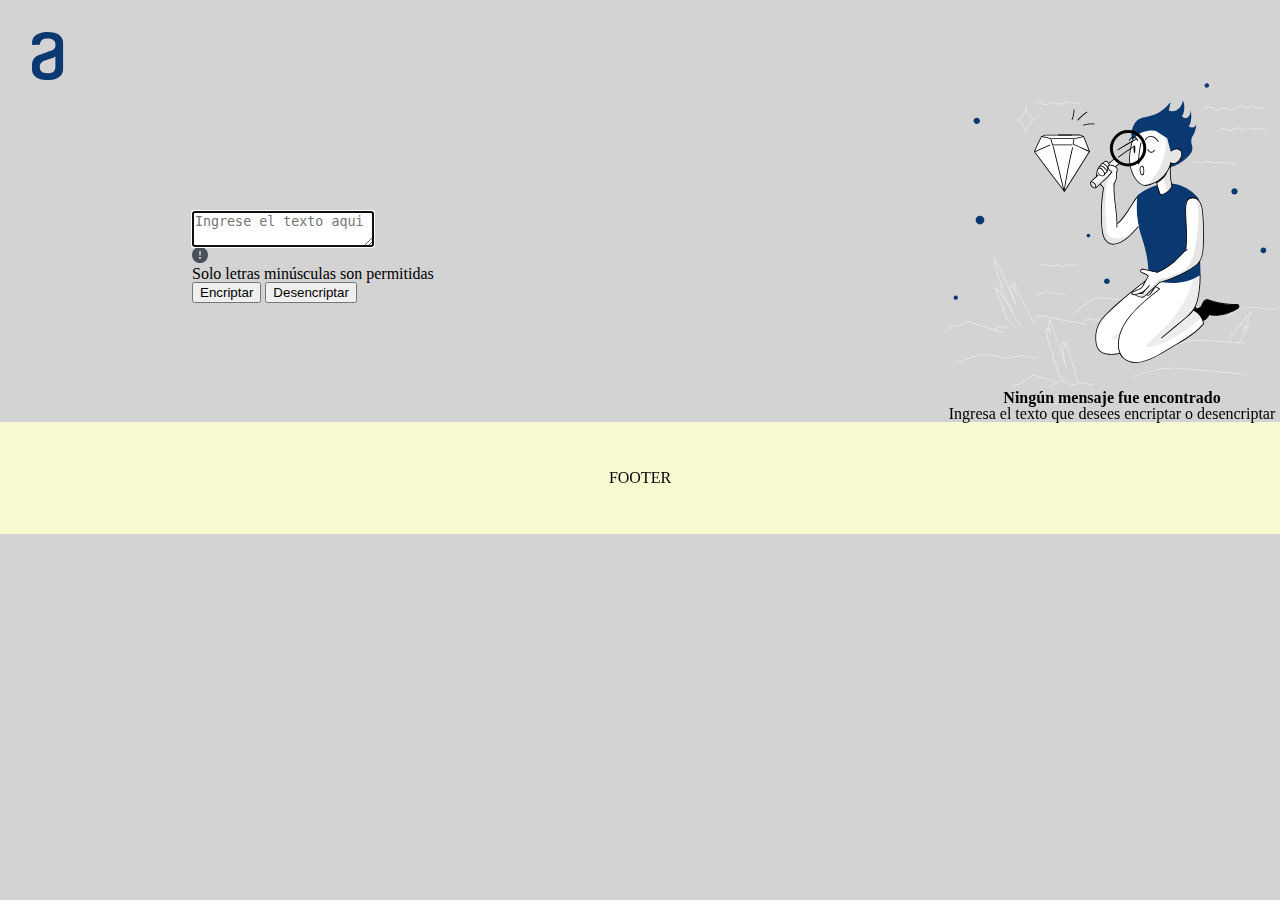
==== Views/index.html @ 6fc0065d "initial commit, add html structure, reset.css, encrypt and decrypt logic, few styles" ====
<!DOCTYPE html>
<html>
	<head>
		<meta charset="utf-8">
		<meta name="viewport" content="width=device-width, initial-scale=1">
		<link rel="stylesheet" href="../Tools/reset.css">
		<link rel="stylesheet" href="../CSS/style.css">
		<title>Encriptador TXT</title>
	</head>
	
	<body>
		<header>
			<img class="img-logo" src="../Images/logo.svg" alt="Logo de Alura">
		</header>

		<main>
			<section class="input-section">
				<textarea class="input-textarea" autofocus placeholder="Ingrese el texto aqui" onkeypress="return (event.charCode >= 97 && event.charCode <= 122 || event.charCode == 32)" required></textarea>
				<img src="../Images/signo-exclamacion.svg" class="signo-exclamacion" alt="Signo Exclamacion">
				<p class="txt-advertencia">Solo letras minúsculas son permitidas</p>
				<input type="button" value="Encriptar" name="encriptar" class="encriptar-button">		
				<input type="button" value="Desencriptar" name="desencriptar" class="desencriptar-button">		
			</section>

			<section class="output-section">
				<img src="../Images/munieco.svg" class="munieco" alt="Personaje buscando">
				<p class="not-found-title">Ningún mensaje fue encontrado</p>
				<p class="not-found-text">Ingresa el texto que desees encriptar o desencriptar</p>

			</section>
		</main>
		<footer>
			<p>FOOTER</p>
		</footer>
	</body>
</html>

<script>
	
	let encriptarButton = document.querySelector("input[name='encriptar']");
	let desencriptarButton = document.querySelector("input[name='desencriptar']");
	
	encriptarButton.addEventListener("click", () => {
  		let textoEncriptado = encriptar();
 		console.log(textoEncriptado);
	});

	desencriptarButton.addEventListener("click", (encriptado) => {
  		let textoDesencriptado = desencriptar();
 		console.log(textoDesencriptado);
	});


	function encriptar() 
	{
		let text = (document.querySelector("textarea")).value;
	  	
	  	for (let vocal in keys) 
	  	{
		    const regex = new RegExp(vocal, "g");
		    text = text.replace(regex, keys[vocal]);
	  	}
	  	return text;
	}

	function desencriptar()
	{
		let text = (document.querySelector("textarea")).value;
		for(let vocal in keys)
		{
			const reemplazo = keys[vocal];
			const regex = new RegExp(reemplazo, "g");
			text = text.replace(regex, vocal);
		}
		return text;
	}

	const keys = {
	  "e": "enter",
	  "i": "imes",
	  "a": "ai",
	  "o": "ober",
	  "u": "ufat"
	};

</script>
---- CSS/style.css ----
html{
	background: lightgrey;
}


.img-logo{
	margin: 2em 0 0 2em;
}

main{
	display: flex;
	width: 100%;
}



.input-section{
	margin: 10% 0 0 15%;
	flex: 2
}
.input-textarea{
	display: block;
}



.output-section{
	height: 100%;
}

.munieco{

}

.not-found-title{
	text-align: center;
	font-weight: bold;
}

.not-found-text{
	text-align: center;
}

footer p{
	text-align: center;
	padding: 3em;
	background: lightgoldenrodyellow;
}
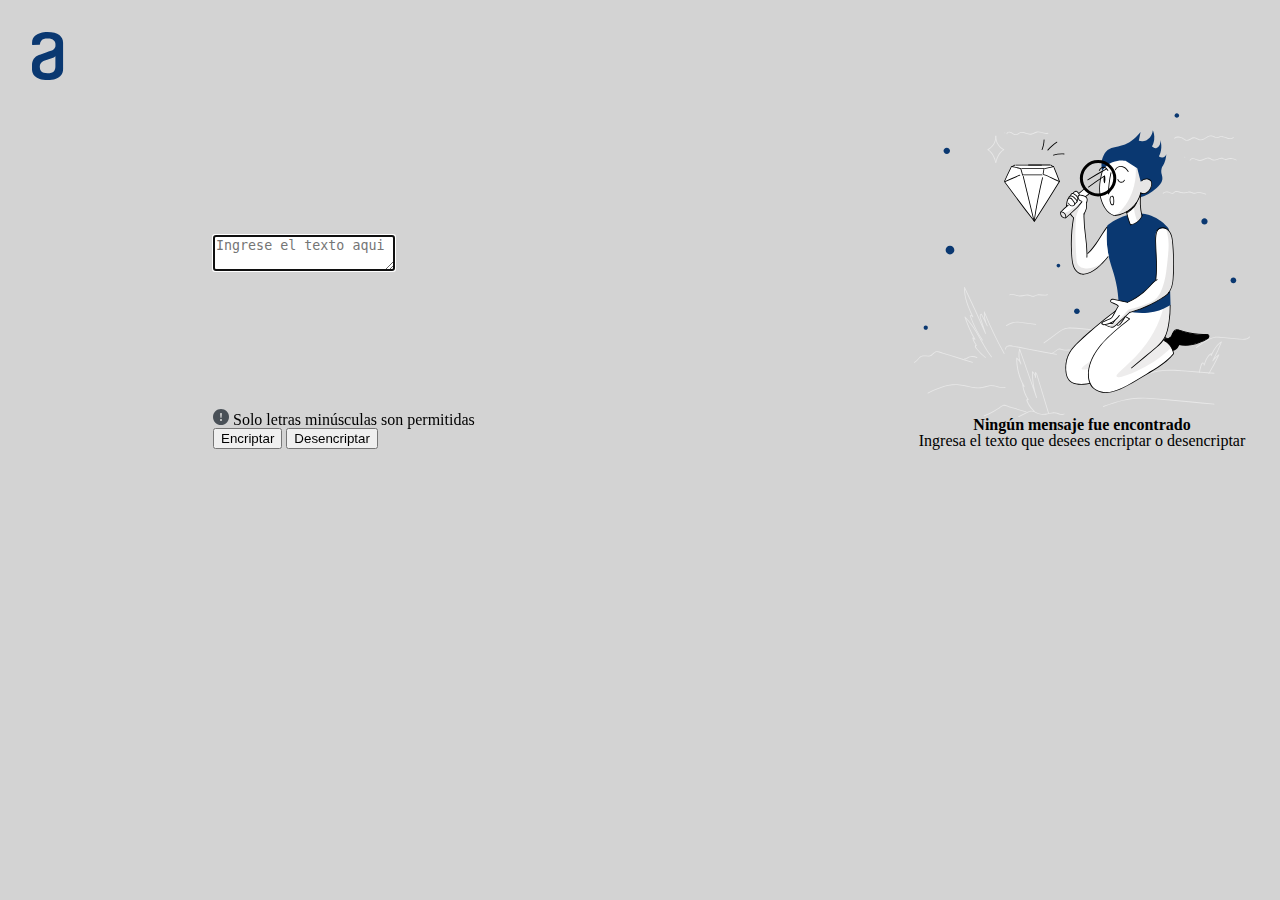
==== commit 269e9d84: "CSS: add flexbox styles, elements position ready" ====
--- a/Views/index.html
+++ b/Views/index.html
@@ -2,8 +2,8 @@
 <html>
 	<head>
 		<meta charset="utf-8">
+		<link rel="stylesheet" href="../Tools/reset.css">
 		<meta name="viewport" content="width=device-width, initial-scale=1">
-		<link rel="stylesheet" href="../Tools/reset.css">
 		<link rel="stylesheet" href="../CSS/style.css">
 		<title>Encriptador TXT</title>
 	</head>
@@ -14,12 +14,23 @@
 		</header>
 
 		<main>
+
 			<section class="input-section">
-				<textarea class="input-textarea" autofocus placeholder="Ingrese el texto aqui" onkeypress="return (event.charCode >= 97 && event.charCode <= 122 || event.charCode == 32)" required></textarea>
-				<img src="../Images/signo-exclamacion.svg" class="signo-exclamacion" alt="Signo Exclamacion">
-				<p class="txt-advertencia">Solo letras minúsculas son permitidas</p>
-				<input type="button" value="Encriptar" name="encriptar" class="encriptar-button">		
-				<input type="button" value="Desencriptar" name="desencriptar" class="desencriptar-button">		
+				
+				<div class="input-textarea">
+					<textarea autofocus placeholder="Ingrese el texto aqui" onkeypress="return (event.charCode >= 97 && event.charCode <= 122 || event.charCode == 32)" required></textarea>
+				</div>
+				
+				<div class="input-encriptacion">
+					<div class="advertencia-container">
+						<img src="../Images/signo-exclamacion.svg" class="signo-advertencia" alt="Signo Advertencia">
+						<p class="txt-advertencia">Solo letras minúsculas son permitidas</p>
+					</div>
+
+					<input type="button" value="Encriptar" name="encriptar" class="encriptar-button">		
+					<input type="button" value="Desencriptar" name="desencriptar" class="desencriptar-button">		
+				</div>
+
 			</section>
 
 			<section class="output-section">
@@ -28,10 +39,9 @@
 				<p class="not-found-text">Ingresa el texto que desees encriptar o desencriptar</p>
 
 			</section>
+
 		</main>
-		<footer>
-			<p>FOOTER</p>
-		</footer>
+		
 	</body>
 </html>
 
--- a/CSS/style.css
+++ b/CSS/style.css
@@ -2,34 +2,48 @@
 	background: lightgrey;
 }
 
-
 .img-logo{
 	margin: 2em 0 0 2em;
+} 
+
+main{
+	padding: 30px;
+	display: flex;
 }
 
-main{
-	display: flex;
-	width: 100%;
+/* SECTION IZQUIERDA */
+
+.input-section{
+	margin: 10% 0 0 15%;
+    display: flex;
+    flex: 2 auto;
+    flex-direction: column;
+    justify-content: space-between;
 }
 
 
+.input-textarea{
 
-.input-section{
-	margin: 10% 0 0 15%;
-	flex: 2
 }
-.input-textarea{
-	display: block;
+
+.input-encriptacion{
+
+}
+
+.txt-advertencia{
+	display: inline;
 }
 
 
+/* SECTION DERECHA */
 
 .output-section{
-	height: 100%;
+	display: flex;
+    flex-direction: column;
 }
 
 .munieco{
-
+	
 }
 
 .not-found-title{
@@ -41,6 +55,7 @@
 	text-align: center;
 }
 
+
 footer p{
 	text-align: center;
 	padding: 3em;
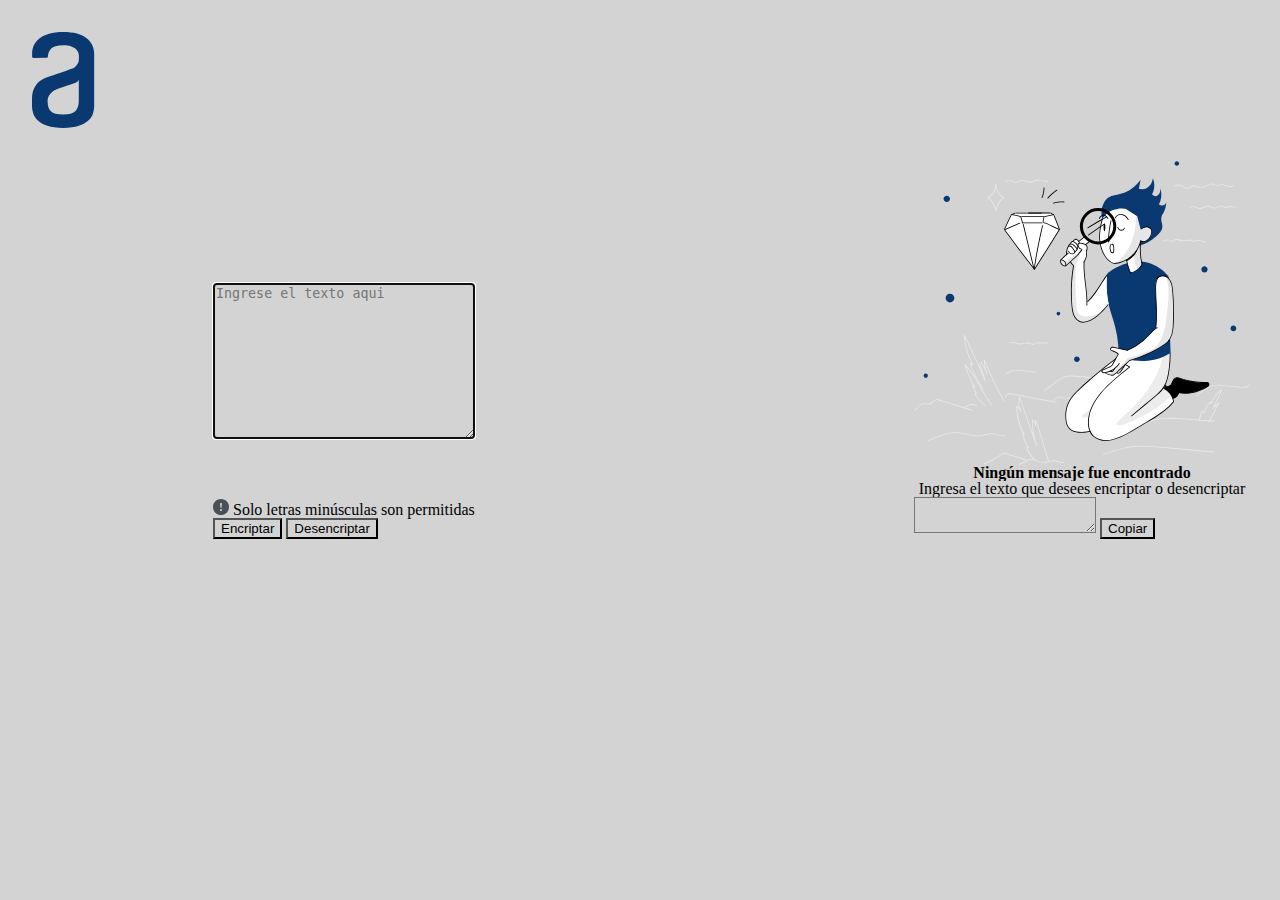
==== commit e8877d5f: "add JS script, encrypt/decrypt logic and textarea to show it" ====
--- a/Views/index.html
+++ b/Views/index.html
@@ -5,6 +5,9 @@
 		<link rel="stylesheet" href="../Tools/reset.css">
 		<meta name="viewport" content="width=device-width, initial-scale=1">
 		<link rel="stylesheet" href="../CSS/style.css">
+		<link rel="preconnect" href="https://fonts.googleapis.com">
+		<link rel="preconnect" href="https://fonts.gstatic.com" crossorigin>
+		<link href="https://fonts.googleapis.com/css2?family=Montserrat:wght@300&display=swap" rel="stylesheet">
 		<title>Encriptador TXT</title>
 	</head>
 	
@@ -18,25 +21,34 @@
 			<section class="input-section">
 				
 				<div class="input-textarea">
-					<textarea autofocus placeholder="Ingrese el texto aqui" onkeypress="return (event.charCode >= 97 && event.charCode <= 122 || event.charCode == 32)" required></textarea>
+					<textarea cols="30" rows="10" autofocus placeholder="Ingrese el texto aqui" onkeypress="return (event.charCode >= 97 && event.charCode <= 122 || event.charCode == 32)" required></textarea>
 				</div>
 				
 				<div class="input-encriptacion">
 					<div class="advertencia-container">
 						<img src="../Images/signo-exclamacion.svg" class="signo-advertencia" alt="Signo Advertencia">
-						<p class="txt-advertencia">Solo letras minúsculas son permitidas</p>
+						<h6 class="txt-advertencia">Solo letras minúsculas son permitidas</h6>
 					</div>
 
-					<input type="button" value="Encriptar" name="encriptar" class="encriptar-button">		
-					<input type="button" value="Desencriptar" name="desencriptar" class="desencriptar-button">		
+					<button class="encriptar-button">Encriptar</button>
+					<button class="desencriptar-button">Desencriptar</button>
+						
 				</div>
 
 			</section>
 
 			<section class="output-section">
-				<img src="../Images/munieco.svg" class="munieco" alt="Personaje buscando">
-				<p class="not-found-title">Ningún mensaje fue encontrado</p>
-				<p class="not-found-text">Ingresa el texto que desees encriptar o desencriptar</p>
+			
+				<section class="output-section-not-found">
+					<img src="../Images/munieco.svg" class="munieco" alt="Personaje buscando">
+					<p class="not-found-title">Ningún mensaje fue encontrado</p>
+					<p class="not-found-text">Ingresa el texto que desees encriptar o desencriptar</p>
+				</section>
+
+				<div>
+					<textarea readonly class="encrypt-decrypt-msg"></textarea>
+					<button class="copiar">Copiar</button>
+				</div>
 
 			</section>
 
@@ -45,52 +57,4 @@
 	</body>
 </html>
 
-<script>
-	
-	let encriptarButton = document.querySelector("input[name='encriptar']");
-	let desencriptarButton = document.querySelector("input[name='desencriptar']");
-	
-	encriptarButton.addEventListener("click", () => {
-  		let textoEncriptado = encriptar();
- 		console.log(textoEncriptado);
-	});
-
-	desencriptarButton.addEventListener("click", (encriptado) => {
-  		let textoDesencriptado = desencriptar();
- 		console.log(textoDesencriptado);
-	});
-
-
-	function encriptar() 
-	{
-		let text = (document.querySelector("textarea")).value;
-	  	
-	  	for (let vocal in keys) 
-	  	{
-		    const regex = new RegExp(vocal, "g");
-		    text = text.replace(regex, keys[vocal]);
-	  	}
-	  	return text;
-	}
-
-	function desencriptar()
-	{
-		let text = (document.querySelector("textarea")).value;
-		for(let vocal in keys)
-		{
-			const reemplazo = keys[vocal];
-			const regex = new RegExp(reemplazo, "g");
-			text = text.replace(regex, vocal);
-		}
-		return text;
-	}
-
-	const keys = {
-	  "e": "enter",
-	  "i": "imes",
-	  "a": "ai",
-	  "o": "ober",
-	  "u": "ufat"
-	};
-
-</script>+<script src="../JS/script.js"></script>--- a/CSS/style.css
+++ b/CSS/style.css
@@ -1,9 +1,14 @@
-html{
+*{
 	background: lightgrey;
+	/*font-family: 'Inter';
+	font-weight: 400;
+	font-size: 32px;
+	line-height: 150%;*/
 }
 
 .img-logo{
 	margin: 2em 0 0 2em;
+	width: 5%;
 } 
 
 main{
@@ -11,7 +16,7 @@
 	display: flex;
 }
 
-/* SECTION IZQUIERDA */
+/* ------- LEFT SECTION ------- */
 
 .input-section{
 	margin: 10% 0 0 15%;
@@ -35,15 +40,23 @@
 }
 
 
-/* SECTION DERECHA */
+/* ------- RIGHT SECTION ------- */
 
 .output-section{
+
+}
+
+.encrypt-decrypt-msg{
+/*	border: none;*/
+}
+
+.output-section-not-found{
 	display: flex;
     flex-direction: column;
 }
 
 .munieco{
-	
+
 }
 
 .not-found-title{
@@ -56,6 +69,8 @@
 }
 
 
+/* ------- END ------- */
+
 footer p{
 	text-align: center;
 	padding: 3em;
